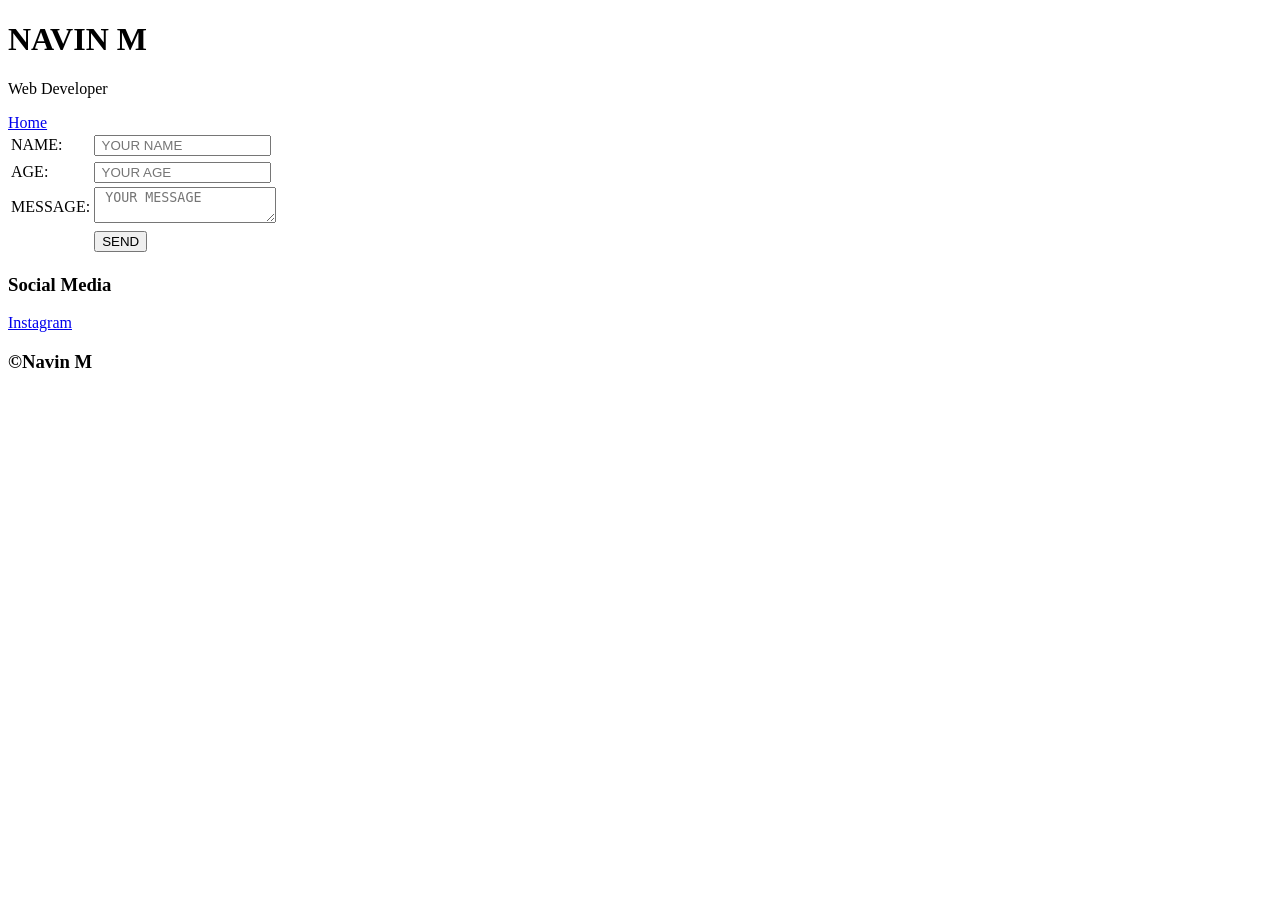
==== contact.html @ 3098987b "Rename contact.HTML to contact.html" ====
<!DOCTYPE html>
<html lang="en">
    <head>
        <meta charset="UTF-8">
        <meta name="viewport" content="width=device-width, initial-scale=1.0">
        
        <title>contact</title>
        <LINK REL="STYLESHEET" HREF="STYLE.CSS">
         <link rel="preconnect" href="https://fonts.googleapis.com">
<link rel="preconnect" href="https://fonts.gstatic.com" crossorigin>
<link href="https://fonts.googleapis.com/css2?family=Young+Serif&display=swap" rel="stylesheet">
        
    </head>
    <body>
        <div class="container">
         <DIV CLASS="section-one">

    <h1 class="section-one__name">NAVIN M</h1>

    <p class="section-one__role">Web Developer</p>
    <a class="section-one__contact" href="index.html">Home</a>
    </DIV>
        <FORM>
            <TABLE>
                <TR>
                    <TD>NAME:</TD>
                    <TD>
                        <INPUT TYPE="TEXT" PLACEHOLDER=" YOUR NAME" class="contact-form__input">
                    </TD>
                </TR>
                <TR>
                    <TR>
                        <TD>AGE:</TD>
                        <TD>
                            <INPUT TYPE="NUMBER" PLACEHOLDER=" YOUR AGE" class="contact-form__input">
                        </TD>
                    </TR>
                    <TR>
                        <TD>MESSAGE:</TD>
                        <TD>
                            <TEXTAREA PLACEHOLDER=" YOUR MESSAGE" class="contact-form__textarea"></TEXTAREA>
                        </TD>
                    </TR>
                    <TR>
                        <TD></TD>
                        <TD>
                            <INPUT TYPE="SUBMIT" VALUE="SEND" class="contact-form__submit">
                        </TD>
                    </TR>
                </TABLE>
            </FORM>
            <div class="section-five">

    <h3 class="section-five__title">Social Media</h3>
    <a class="section-five__titlea" href="https://www.instagram.com/?hl=en" target="_blank">Instagram</a>
    
    <h3 class="section-five__desc">&copy;Navin M</h3>
    </div>

        </body>
    </html>
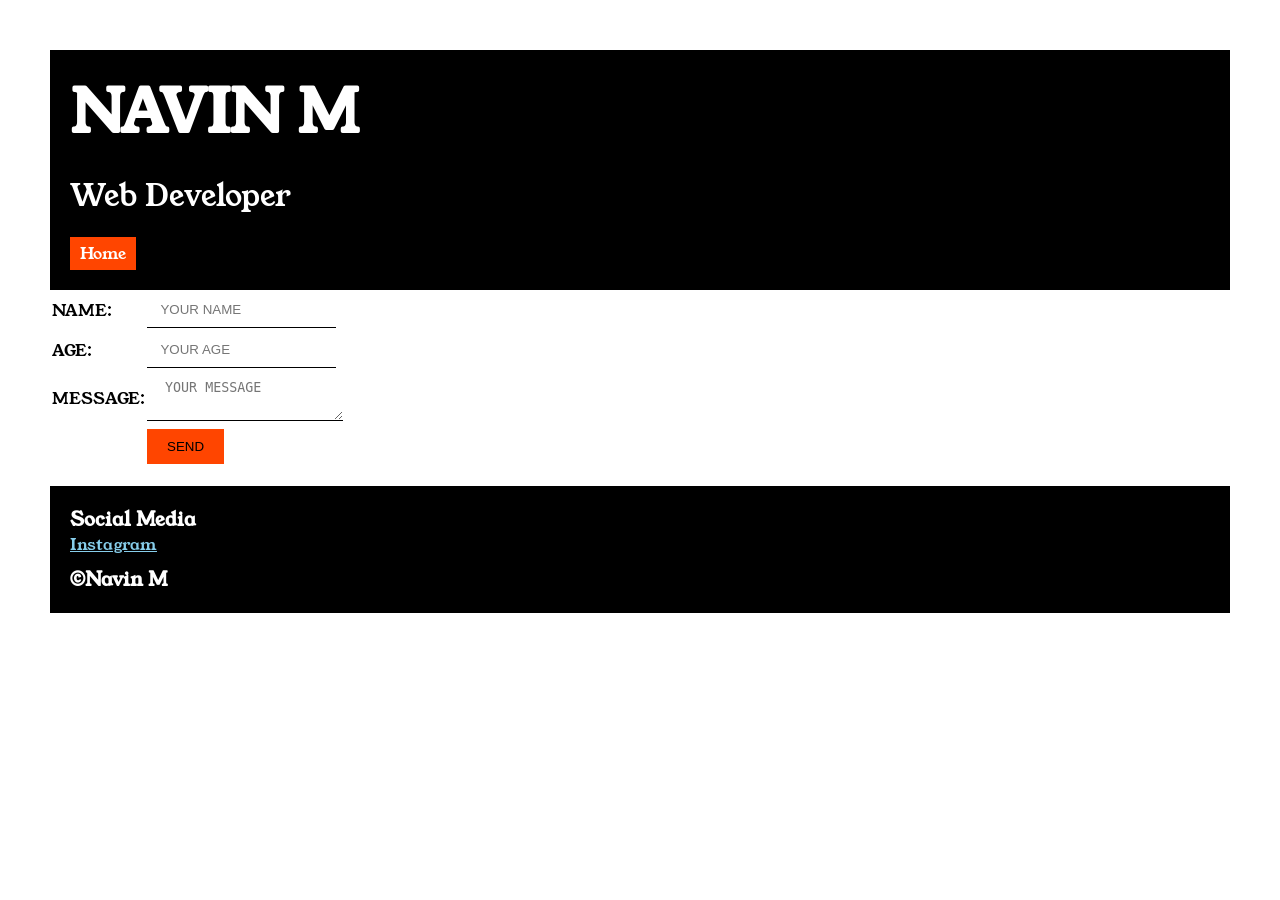
==== commit 26d424c7: "Fix HTML formatting and update stylesheet link" ====
--- a/contact.html
+++ b/contact.html
@@ -5,8 +5,8 @@
         <meta name="viewport" content="width=device-width, initial-scale=1.0">
         
         <title>contact</title>
-        <LINK REL="STYLESHEET" HREF="STYLE.CSS">
-         <link rel="preconnect" href="https://fonts.googleapis.com">
+        <link rel="stylesheet" href="style.css">
+        <link rel="preconnect" href="https://fonts.googleapis.com">
 <link rel="preconnect" href="https://fonts.gstatic.com" crossorigin>
 <link href="https://fonts.googleapis.com/css2?family=Young+Serif&display=swap" rel="stylesheet">
         
--- a/style.css
+++ b/style.css
@@ -0,0 +1,99 @@
+*{
+    padding: 0;
+    margin: 0;
+ }
+ body{
+  font-family: "Young Serif", serif
+
+ }
+.container{
+    padding: 50px;
+    
+}
+.section-one{
+    background-color: black;
+    color: white;
+    padding: 20px;
+}
+.section-one__contact{
+    background-color: orangered;
+    color: white;
+    text-decoration: none;
+    padding-left: 10px;
+    padding-right: 10px;
+    padding-top: 5px;
+    padding-bottom: 5px;
+    display: inline-block;
+    margin-TOP: 20px;
+}
+.section-one__name{
+    font-size: 60px;
+}
+.section-one__role{
+    font-size: 30px;
+    margin-top: 20px;
+}
+
+.section-two,.section-three,.section-four,.section-five{
+    margin-top: 20px;
+
+}
+.section-two__desc,.section-three__desc,.section-four__desc,.section-five__desc{
+    margin-top: 10px;
+}
+
+.section-five{
+    background-color: black;
+    color: white;
+    padding: 20px;
+
+}
+.section-five__titlea{
+    color: skyblue;
+}
+.section-three li,.section-four li{
+    list-style: none;
+}
+.section-three{
+    background-color: #6462fd;
+    color: black;
+    padding: 20px;
+    display: inline-block;
+    height: 200px;
+    border-radius: 10px;
+    vertical-align: top;
+}
+.section-four{
+    background-color: #fe7517;
+    color: black;
+    padding: 20px;
+    display: inline-block;
+    height: 200px;
+    border-radius: 10px;
+    vertical-align: top;
+}
+.secection-form{
+    margin-top: 20px;
+
+}
+.section-form__input,.section-form__textarea,.section-form__submit{
+    margin-top: 10px;
+}
+.contact-form__input{
+    padding: 10px;
+    border:none;
+    border-bottom:solid 1px black;
+}
+.contact-form__textarea{
+    padding: 10px;
+    border:none;
+    border-bottom:solid 1px black;
+}
+.contact-form__submit{
+    padding: 10px 20px;
+    background-color: orangered;
+    color: black;
+    border:none;
+    cursor: pointer;
+    border:none;
+}
